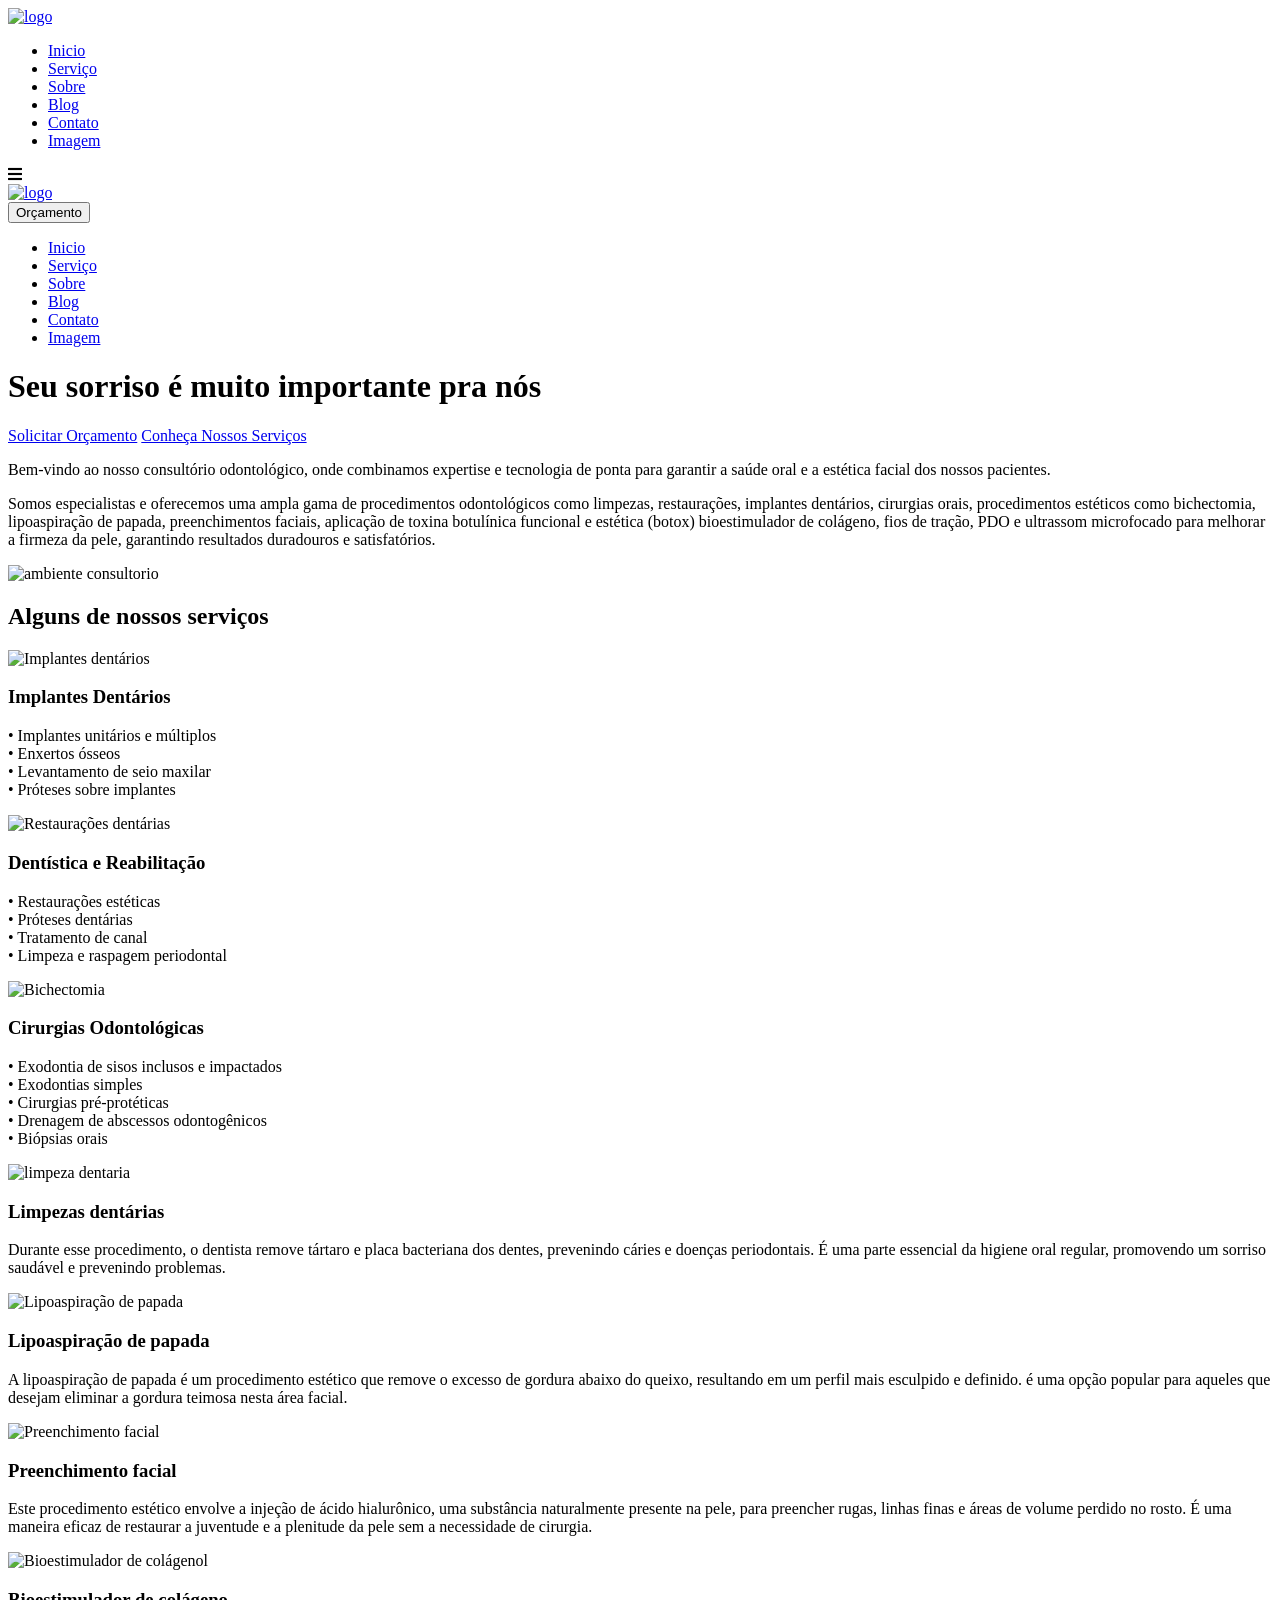
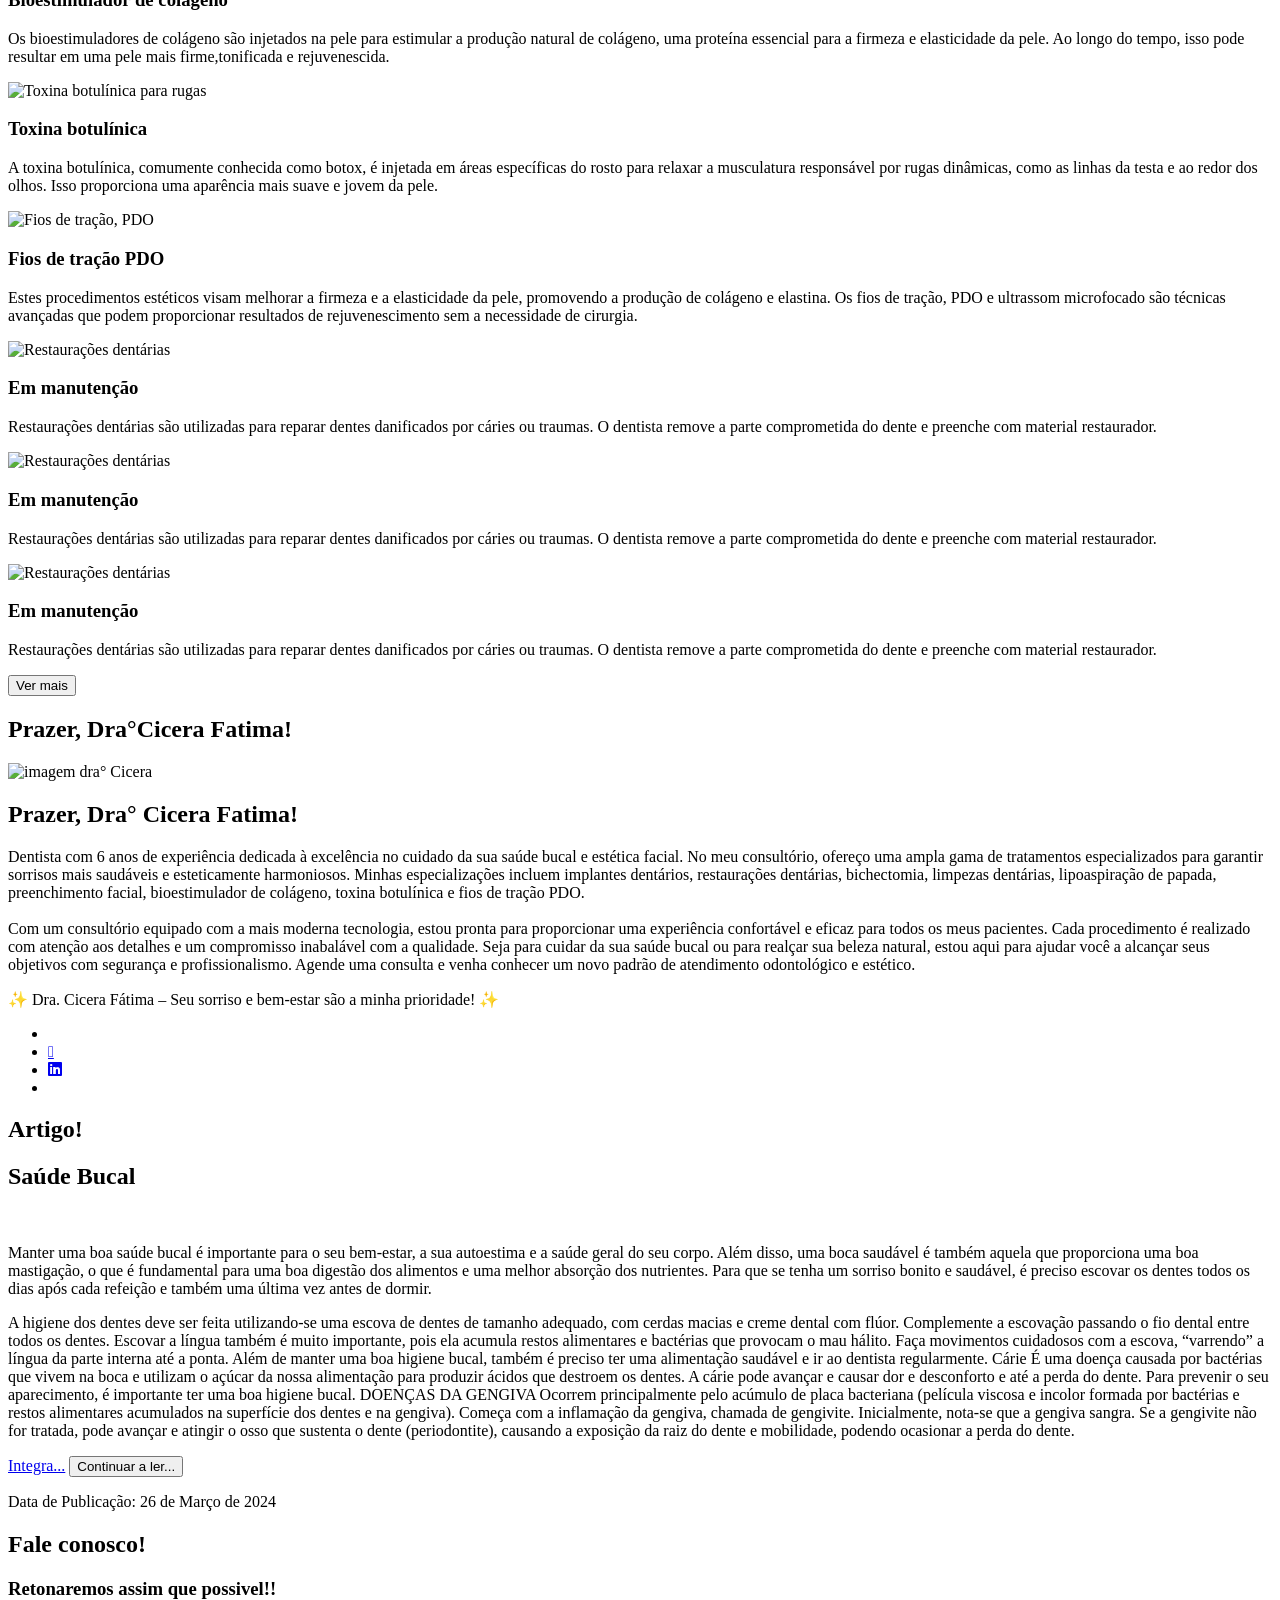
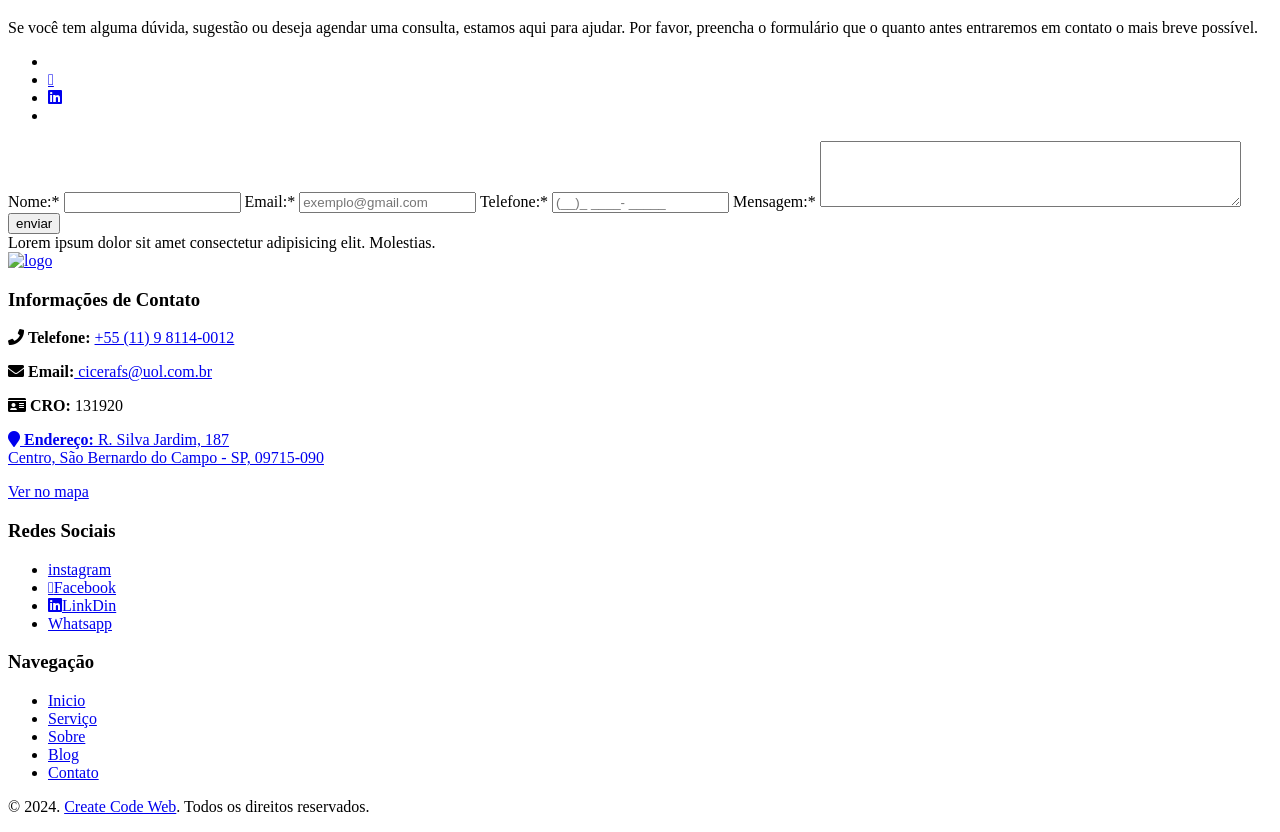
==== index.html @ 59c4f2d2 "Update fmt.Println message from 'Hello' to 'Goodbye'" ====
<!DOCTYPE html>
<html lang="pt-br">

<head>
    <meta charset="UTF-8">
    <meta name="language" content="Português">
    <meta name="viewport" content="width=device-width, initial-scale=1.0">
    <meta name="author" content="Nome do autor">
    <meta name="keywords" content="">
    <meta name="description" content="">
    <link rel="stylesheet" href="https://cdnjs.cloudflare.com/ajax/libs/font-awesome/5.15.4/css/all.min.css">
    <link rel="preconnect" href="https://fonts.googleapis.com">
    <link rel="preconnect" href="https://fonts.gstatic.com" crossorigin>
    <link rel="preconnect" href="https://fonts.googleapis.com">
    <link rel="preconnect" href="https://fonts.gstatic.com" crossorigin>
    <script src="https://kit.fontawesome.com/86950c299c.js" crossorigin="anonymous"></script>
    <link
        href="https://fonts.googleapis.com/css2?family=IBM+Plex+Serif:wght@400;600;700&family=Roboto:wght@400;500;700&display=swap"
        rel="stylesheet">
    <link rel="stylesheet" href="mainCss.css">
    <link rel="icon" href="faicon-nova.png" width="20" type="image/svg+xml">

    <title>Document</title>
</head>

<body>
    <header class="bg-header">
        <div class="header-corpo container">
            <div class="logo">
                <a href="index.html"><img src="logo-escrita-Preta.png" alt="logo" width=""></a>
            </div>
            <nav class="corpo-nav">
                <ul class="menu-desktop">
                    <li><a href="#inicio">Inicio</a></li>
                    <li><a href="#servico">Serviço</a></li>
                    <li><a href="#sobre">Sobre</a></li>
                    <li><a href="#blog">Blog</a></li>
                    <li><a href="#contato">Contato</a></li>
                    <li><a href="Imagens.html">Imagem</a></li>
                </ul>
            </nav>
            <div class="nave-zap-orc">
                <a href="https://wa.me/5511989687438?text=Olá vim através do site, gostaria de mais informações."
                    target="_blank"><i class="fa-brands fa-square-whatsapp fa-beat"></i></a>
            </div>
            <!-- Botão de alternância para menu mobile -->
        </div>
        <!-- Menu mobile -->
        <div class="menu-toggle">
            <i class="fas fa-bars"></i>
            <div class="logo">
                <a href="index.html"><img src="logo-escrita-Preta.png" alt="logo" width="48"></a>
            </div>
            <div class="nave-zap-orc">
                <a href="http://"><i class="fa-brands fa-square-whatsapp fa-beat"></i></a>
                <button class="botao-geral" type="button">Orçamento</button>
            </div>
        </div>
        <nav class="menu-mobile">
            <ul>
                <li><a href="#inicio">Inicio</a></li>
                <li><a href="#servico">Serviço</a></li>
                <li><a href="#sobre">Sobre</a></li>
                <li><a href="#blog">Blog</a></li>
                <li><a href="#contato">Contato</a></li>
				<li><a href="Imagens.html">Imagem</a></li>
            </ul>
        </nav>
    </header>
    <!-- fim do cabeçalho -->
    <main class="bg-inicio " id="inicio">
        <div class="corpo-inicio space-bottom">
            <div class="descri-inicio">
                <h1 class="titulo-p"><span class="cortext">Seu sorriso </span>é muito importante pra nós</h1>
                <div class="btns-inicio">
                    <a class="botao-geral orc" href="https://wa.me/5511989687438?text=Olá vim através do site, gostaria de mais informações." type="button">Solicitar Orçamento</a>
                    <a class="botao-geral serv" href="#servico" type="button" id="#servico">Conheça Nossos Serviços</a>
                </div>
                <div class="descricao-main">
                    <p class="paragrafo">Bem-vindo ao nosso consultório odontológico, onde combinamos expertise e tecnologia de ponta para garantir 
						a saúde oral e a estética facial dos nossos pacientes. 
                    </p>

                    <p class="paragrafo">
						Somos especialistas e oferecemos uma ampla gama de procedimentos odontológicos como limpezas, restaurações, implantes 
						dentários, cirurgias orais, procedimentos estéticos como bichectomia, lipoaspiração de papada, preenchimentos faciais, aplicação de 
						toxina botulínica funcional e estética (botox) bioestimulador de colágeno, 
						fios de tração, PDO e ultrassom microfocado para melhorar a firmeza da pele,  
						garantindo resultados duradouros e satisfatórios.
                    </p>
                </div>
            </div>
            <div class="imagem-inicio">
                <img src="novaInicio.png" alt="ambiente consultorio" width="800">
            </div>
        </div>
    </main>

    <section class="bg-servicos right-left-space" id="servico">
        <h2 class="titulo-s">Alguns de nossos serviços</h2>
        <div class="corpo-servico">
            <div class="card-servico">
                <div class="img-servico">
                    <img src="implante.jpeg" alt="Implantes dentários" width="150">
                </div>
                <h3 class="titulo-pequeno ">Implantes Dentários</h3>
                <p class="paragrafo">
                 •	Implantes unitários e múltiplos
                 <br>
	             •	Enxertos ósseos
                 <br>
	             •	Levantamento de seio maxilar
                 <br>
	             •	Próteses sobre implantes

                </p>
            </div>
            <div class="card-servico">
                <div class="img-servico">
                    <img src="Restaurações-dentárias02.jpeg" alt="Restaurações dentárias"
                        width="150">
                </div>
                <h3 class="titulo-pequeno ">Dentística e Reabilitação</h3>
                <p class="paragrafo">
                    •	Restaurações estéticas
                    <br>
                    •	Próteses dentárias
                    <br>
                    •	Tratamento de canal
                    <br>
                    •	Limpeza e raspagem periodontal
                </p>
            </div>
            <div class="card-servico spand">
                <div class="img-servico">
                    <img src="bichetomia01.jpeg" alt="Bichectomia" width="150">
                </div>
                <h3 class="titulo-pequeno ">Cirurgias Odontológicas</h3>
                <p class="paragrafo">
                    •	Exodontia de sisos inclusos e impactados
                    <br>
                    •	Exodontias simples
                    <br>
                    •	Cirurgias pré-protéticas
                    <br>
                    •	Drenagem de abscessos odontogênicos
                    <br>
                    •	Biópsias orais

                </p>
            </div>
            <div class="card-servico">
                <div class="img-servico">
                    <img src="Limpezas-dentárias01.jpeg" alt="limpeza dentaria" width="150">
                </div>
                <h3 class="titulo-pequeno ">Limpezas dentárias</h3>
                <p class="paragrafo ">
                    Durante esse procedimento, o dentista remove tártaro e placa
                    bacteriana dos dentes, prevenindo cáries e doenças
                    periodontais. É uma parte essencial da higiene oral regular,
                    promovendo um sorriso saudável e prevenindo problemas.
                </p>
            </div>
            <div class="card-servico">
                <div class="img-servico">
                    <img src="lipodepapada.jpeg" alt="Lipoaspiração de papada" width="150">
                </div>
                <h3 class="titulo-pequeno ">Lipoaspiração de papada</h3>
                <p class="paragrafo">
                    A lipoaspiração de papada é um procedimento
                    estético que remove o excesso de gordura
                    abaixo do queixo, resultando em um
                    perfil mais esculpido e definido.
                    é uma opção popular para aqueles que desejam
                    eliminar a gordura teimosa nesta área facial.
                </p>
            </div>
            <div class="card-servico spand">
                <div class="img-servico">
                    <img src="preenchimento-facial.jpeg" alt="Preenchimento facial" width="150">
                </div>
                <h3 class="titulo-pequeno ">Preenchimento facial</h3>
                <p class="paragrafo">
                    Este procedimento estético envolve a injeção de
                    ácido hialurônico, uma substância naturalmente
                    presente na pele, para preencher rugas, linhas
                    finas e áreas de volume perdido no rosto. É uma
                    maneira eficaz de restaurar a juventude e a
                    plenitude da pele sem a necessidade de cirurgia.
                </p>
            </div>



            <div class="card-servico">
                <div class="img-servico">
                    <img src="bichetomia01.jpeg" alt="Bioestimulador de colágenol"
                        width="150">
                </div>
                <h3 class="titulo-pequeno ">Bioestimulador de colágeno</h3>
                <p class="paragrafo">
                    Os bioestimuladores de colágeno são injetados na
                    pele para estimular a produção natural de colágeno,
                    uma proteína essencial para a firmeza e elasticidade
                    da pele. Ao longo do tempo, isso pode resultar em
                    uma pele mais firme,tonificada e rejuvenescida.
                </p>
            </div>
            <div class="card-servico">
                <div class="img-servico">
                    <img src="Toxina-botulínica-rugas.jpeg" alt="Toxina botulínica para rugas"
                        width="150">
                </div>
                <h3 class="titulo-pequeno ">Toxina botulínica</h3>
                <p class="paragrafo">
                    A toxina botulínica, comumente conhecida como botox, é
                    injetada em áreas específicas do rosto para relaxar a
                    musculatura responsável por rugas dinâmicas, como as
                    linhas da testa e ao redor dos olhos. Isso proporciona
                    uma aparência mais suave e jovem da pele.
                </p>
            </div>
            <div class="card-servico ">
                <div class="img-servico">
                    <img src="Fios-de-tração-PDO.jpeg" alt="Fios de tração, PDO" width="150">
                </div>
                <h3 class="titulo-pequeno ">Fios de tração PDO</h3>
                <p class="paragrafo">
                    Estes procedimentos estéticos visam melhorar a firmeza
                    e a elasticidade da pele, promovendo a produção de colágeno e
                    elastina. Os fios de tração, PDO e ultrassom microfocado
                    são técnicas avançadas que podem proporcionar resultados de
                    rejuvenescimento sem a necessidade de cirurgia.
                </p>
            </div>

            <div class="card-servico">
                <div class="img-servico">
                    <img src="Restaurações-dentárias02.jpeg" alt="Restaurações dentárias"
                        width="150">
                </div>
                <h3 class="titulo-pequeno ">Em manutenção</h3>
                <p class="paragrafo">
                    Restaurações dentárias são utilizadas para reparar dentes
                    danificados por cáries ou traumas. O dentista remove a parte
                    comprometida do dente e preenche com material restaurador.
                </p>
            </div>
            <div class="card-servico">
                <div class="img-servico">
                    <img src="Restaurações-dentárias02.jpeg" alt="Restaurações dentárias"
                        width="150">
                </div>
                <h3 class="titulo-pequeno ">Em manutenção</h3>
                <p class="paragrafo">
                    Restaurações dentárias são utilizadas para reparar dentes
                    danificados por cáries ou traumas. O dentista remove a parte
                    comprometida do dente e preenche com material restaurador.
                </p>
            </div>
            <div class="card-servico">
                <div class="img-servico">
                    <img src="Restaurações-dentárias02.jpeg" alt="Restaurações dentárias"
                        width="150">
                </div>
                <h3 class="titulo-pequeno ">Em manutenção</h3>
                <p class="paragrafo">
                    Restaurações dentárias são utilizadas para reparar dentes
                    danificados por cáries ou traumas. O dentista remove a parte
                    comprometida do dente e preenche com material restaurador.
                </p>
            </div>
        </div>
        <div class="centralizar">
            <button class="botao-geral btn-verMais" type="button">Ver mais</button>
        </div>
    </section>

    <section class="bg-sobre container" id="sobre">
        <h2 class="titulo-oculto">Prazer, Dra°<span class="cortext">Cicera Fatima!</span></h2>
        <div class="corpo-sobre">
            <div class="img-sobre">
                <img src="sobre2.jpg" alt="imagem dra° Cicera" width="377">
            </div>
            <div class="descri-sobre">
                <h2 class="titulo-s">Prazer, Dra° <span class="cortext">Cicera Fatima!</span></h2>
                <p class="paragrafo">
                Dentista com 6 anos de experiência dedicada à excelência no cuidado da sua saúde bucal e estética
                facial. No meu
                consultório, ofereço uma ampla gama de tratamentos especializados para garantir sorrisos mais saudáveis
                e esteticamente
                harmoniosos. Minhas especializações incluem implantes dentários, restaurações dentárias, bichectomia,
                limpezas
                dentárias, lipoaspiração de papada, preenchimento facial, bioestimulador de colágeno, toxina botulínica
                e fios de tração
                PDO.
                <br><br>
                Com um consultório equipado com a mais moderna tecnologia, estou pronta para proporcionar uma
                experiência confortável e
                eficaz para todos os meus pacientes. Cada procedimento é realizado com atenção aos detalhes e um
                compromisso inabalável
                com a qualidade. Seja para cuidar da sua saúde bucal ou para realçar sua beleza natural, estou aqui para
                ajudar você a
                alcançar seus objetivos com segurança e profissionalismo.

                Agende uma consulta e venha conhecer um novo padrão de atendimento odontológico e estético.</p>

                ✨ Dra. Cicera Fátima – Seu sorriso e bem-estar são a minha prioridade! ✨
                </p>
                <ul>
                    <li><a href="https://www.instagram.com/dra.cicera_f_santoss?igsh=NnhhcDN0b3cxbmVq"
                            target="_blank"><i class="fa-brands fa-square-instagram"></i></a></li>
                    <li><a href="https://m.facebook.com/cicera.fatimadossantos.3?locale=pt_BR" target="_blank"><i
                                class="fa-brands fa-facebook"></i></a></li>
                    <li><a href="https://www.linkedin.com/in/cicera-f%C3%A1tima-dos-santos-baa707191/?trk=public_profile_browsemap_profile-result-card_result-card_full-click&originalSubdomain=br"
                            target="_blank"><i class="fab fa-linkedin"></i></a></li>
                    <li><a href="https://wa.me/5511989687438?text=Olá vim através do site, gostaria de mais informações."
                            target="_blank"><i class="fa-brands fa-square-whatsapp"></i></a></li>
                </ul>
            </div>
        </div>
    </section>

    <section class="bg-blog container space-bottom" id="blog">
        <h2 class="titulo-s"><span class="cortext">Artigo!</span></h2>
        <article class="corpo-blog">
            <h2 class="titulo-s">Saúde Bucal</h2>
            <div class="img-blog">
                <img src="" alt="">
            </div>
            <div class="text-descr-blog">
                <p class="paragrafo">
                    Manter uma boa saúde bucal é importante para o seu bem-estar, a sua autoestima e a saúde geral do
                    seu corpo. Além disso,
                    uma boca saudável é também aquela que proporciona uma boa mastigação, o que é fundamental para uma
                    boa digestão dos
                    alimentos e uma melhor absorção dos nutrientes. Para que se tenha um sorriso bonito e saudável, é
                    preciso escovar os
                    dentes todos os dias após cada refeição e também uma última vez antes de dormir.</p>
                <p class="ocultar space-bottom paragrafo">
                    A higiene dos dentes deve ser feita utilizando-se uma escova de dentes de tamanho adequado, com
                    cerdas macias e creme
                    dental com flúor.

                    Complemente a escovação passando o fio dental entre todos os dentes.
                    Escovar a língua também é muito importante, pois ela acumula restos alimentares e bactérias que
                    provocam o mau hálito.
                    Faça movimentos cuidadosos com a escova, “varrendo” a língua da parte interna até a ponta. Além de
                    manter uma boa
                    higiene bucal, também é preciso ter uma alimentação saudável e ir ao dentista regularmente.
                    Cárie

                    É uma doença causada por bactérias que vivem na boca e utilizam o açúcar da nossa alimentação para
                    produzir ácidos que
                    destroem os dentes. A cárie pode avançar e causar dor e desconforto e até a perda do dente. Para
                    prevenir o seu
                    aparecimento, é importante ter uma boa higiene bucal.

                    DOENÇAS DA GENGIVA
                    Ocorrem principalmente pelo acúmulo de placa bacteriana (película viscosa e incolor formada por
                    bactérias e restos
                    alimentares acumulados na superfície dos dentes e na gengiva). Começa com a inflamação da gengiva,
                    chamada de gengivite.
                    Inicialmente, nota-se que a gengiva sangra. Se a gengivite não for tratada, pode avançar e atingir o
                    osso que sustenta o
                    dente (periodontite), causando a exposição da raiz do dente e mobilidade, podendo ocasionar a perda
                    do dente.
                </p>
                <a href="https://www.gov.br/saude/pt-br/assuntos/saude-de-a-a-z/s/saude-da-pessoa-idosa/saude-bucal"
                    target="_blank"><span class="cortext">Integra...</span></a>

                <button id="btn-blog" class="botao-geral space-bottom" type="button">Continuar a ler...</button>
            </div>
            <p id="data-plubli">Data de Publicação: <time datetime="2024-03-26">26 de Março de 2024</time></p>
        </article>
    </section>

    <section class="bg-contato" id="contato">
        <h2 class="titulo-s ">Fale conosco!</h2>
        <div class="corpo-contato space-bottom">
            <div class="descricao-contato">
                <h3 class="titulo-pequeno ">Retonaremos assim que possivel!!</h3>
                <p class="paragrafo">
                    Se você tem alguma dúvida, sugestão ou deseja agendar uma consulta, estamos aqui para ajudar. Por
                    favor, preencha o
                    formulário que o quanto antes entraremos em contato o mais breve possível.
                </p>

                <ul>
                    <li><a href="https://www.instagram.com/dra.cicera_f_santoss?igsh=NnhhcDN0b3cxbmVq"
                            target="_blank"><i class="fa-brands fa-square-instagram"></i></a></li>
                    <li><a href="https://m.facebook.com/cicera.fatimadossantos.3?locale=pt_BR" target="_blank"><i
                                class="fa-brands fa-facebook"></i></a></li>
                    <li><a href="https://www.linkedin.com/in/cicera-f%C3%A1tima-dos-santos-baa707191/?trk=public_profile_browsemap_profile-result-card_result-card_full-click&originalSubdomain=br"
                            target="_blank"><i class="fab fa-linkedin"></i></a></li>
                    <li><a href="https://wa.me/5511989687438?text=Olá vim através do site, gostaria de mais informações."
                            target="_blank"><i class="fa-brands fa-square-whatsapp"></i></a></li>
                </ul>
            </div>

            <div class="bg-from">
                <form id="form-contato">
                    <label class="spandegrid-4" for="nome">Nome:*</label>
                    <input class="spandegrid-4" type="text" id="nome" name="Nome" required>

                    <label class="spandegrid-4" for="email">Email:*</label>
                    <input class="spandegrid-4" type="email" id="email" name="Email" placeholder="exemplo@gmail.com"
                        required>

                    <label class="spandegrid-3" for="telefone">Telefone:*</label>
                    <input class="spandegrid-3" type="tel" id="telefone" name="Telefone" required
                        placeholder="(__)_ ____- _____" maxlength="11">

                    <label class="spandegrid-4" for="mensagem">Mensagem:*</label>
                    <textarea class="spandegrid-4" id="mensagem" name="Mensagem" rows="4" cols="50" maxlength="200"
                        required></textarea>
                    <button id="btn-from-contato" class="spandegrid-4 botao-geral" type="submit" value="Enviar"> enviar
                        <!-- <img src="../img/loadAzul.png" alt="loading"> -->
                    </button>
                </form>
            </div>
        </div>
        <!-- Link para a página de agradecimento -->
        <div class="resposta-from">Lorem ipsum dolor sit amet consectetur adipisicing elit. Molestias.</div>
    </section>
    <footer>
        <div class="bg-footer">
            <div class="log-img">
                <a href="index.html">
                    <img src="logo-escrita-Preta.png" width="80" alt="logo">
                </a>
            </div>
            <div class="footer-corpo space-bottom">
                <div class="footer-info">
                    <h3 class="titulo-pequeno">Informações de Contato</h3>
                    <p class="paragrafo"><i class="fas fa-phone"></i> <strong>Telefone:</strong> <a
                            href="tel:+55123456789">+55 (11) 9 8114-0012</a></p>
                    <p class="paragrafo"><i class="fas fa-envelope"></i> <strong>Email:</strong><a
                            href="mailto:cicerafs@uol.com.br?subject=Mais informações&body=Olá"> cicerafs@uol.com.br</a>
                    </p>
                    <p class="paragrafo"><i class="fas fa-id-card"></i> <strong>CRO:</strong> 131920</p>
                    <a href="https://www.google.com.br/maps/place/R.+Silva+Jardim,+187+-+Centro,+S%C3%A3o+Bernardo+do+Campo+-+SP,+09715-090/@-23.7140009,-46.5497312,16.76z/data=!4m6!3m5!1s0x94ce4185cc0b07a7:0x3520ed67d87765c8!8m2!3d-23.7140045!4d-46.5473084!16s%2Fg%2F11g8bg7d89?entry=ttu"
                        target="_blank">
                        <p class="paragrafo"><i class="fas fa-map-marker local"></i> <strong> Endereço:</strong> R. Silva
                            Jardim, 187 <br>Centro, São Bernardo do Campo - SP, 09715-090</p><span class="cortext">Ver
                            no mapa</span>
                    </a>
                </div>

                <div class="footer-redes-sociais container">
                    <h3 class="titulo-pequeno">Redes Sociais</h3>
                    <ul class="redes-sociais-lista">
                        <li><a href="https://www.instagram.com/dra.cicera_f_santoss?igsh=NnhhcDN0b3cxbmVq"
                                target="_blank"><i class="fa-brands fa-square-instagram"></i>instagram</a></li>
                        <li><a href="https://m.facebook.com/cicera.fatimadossantos.3?locale=pt_BR" target="_blank"><i class="fa-brands fa-facebook"></i>Facebook</li>
                        <li><a href="https://www.linkedin.com/in/cicera-f%C3%A1tima-dos-santos-baa707191/?trk=public_profile_browsemap_profile-result-card_result-card_full-click&originalSubdomain=br"
                                target="_blank"><i class="fab fa-linkedin"></i>LinkDin</a></li>
                        <li><a href="https://wa.me/5511989687438?text=Olá vim através do site, gostaria de mais informações."
                                target="_blank"><i class="fa-brands fa-square-whatsapp"></i>Whatsapp</a></li>
                    </ul>
                </div>
                <div class="footer-nav space-bottom">
                    <h3 class="titulo-pequeno">Navegação</h3>
                    <ul>
                        <li><a href="#inicio">Inicio</a></li>
                        <li><a href="#servico">Serviço</a></li>
                        <li><a href="#sobre">Sobre</a></li>
                        <li><a href="#blog">Blog</a></li>
                        <li><a href="#contato">Contato</a></li>
                    </ul>
                </div>
            </div>
            <p class="autorais">
                © 2024. <a href="https://www.instagram.com/create_codeweb/?igsh=dzI0ZHcyNWZueW1u&utm_source=qr">Create
                    Code Web</a>. Todos os direitos reservados.
            </p>
        </div>
    </footer>

    <script type="module" src="main.js"></script>

</body>


</html
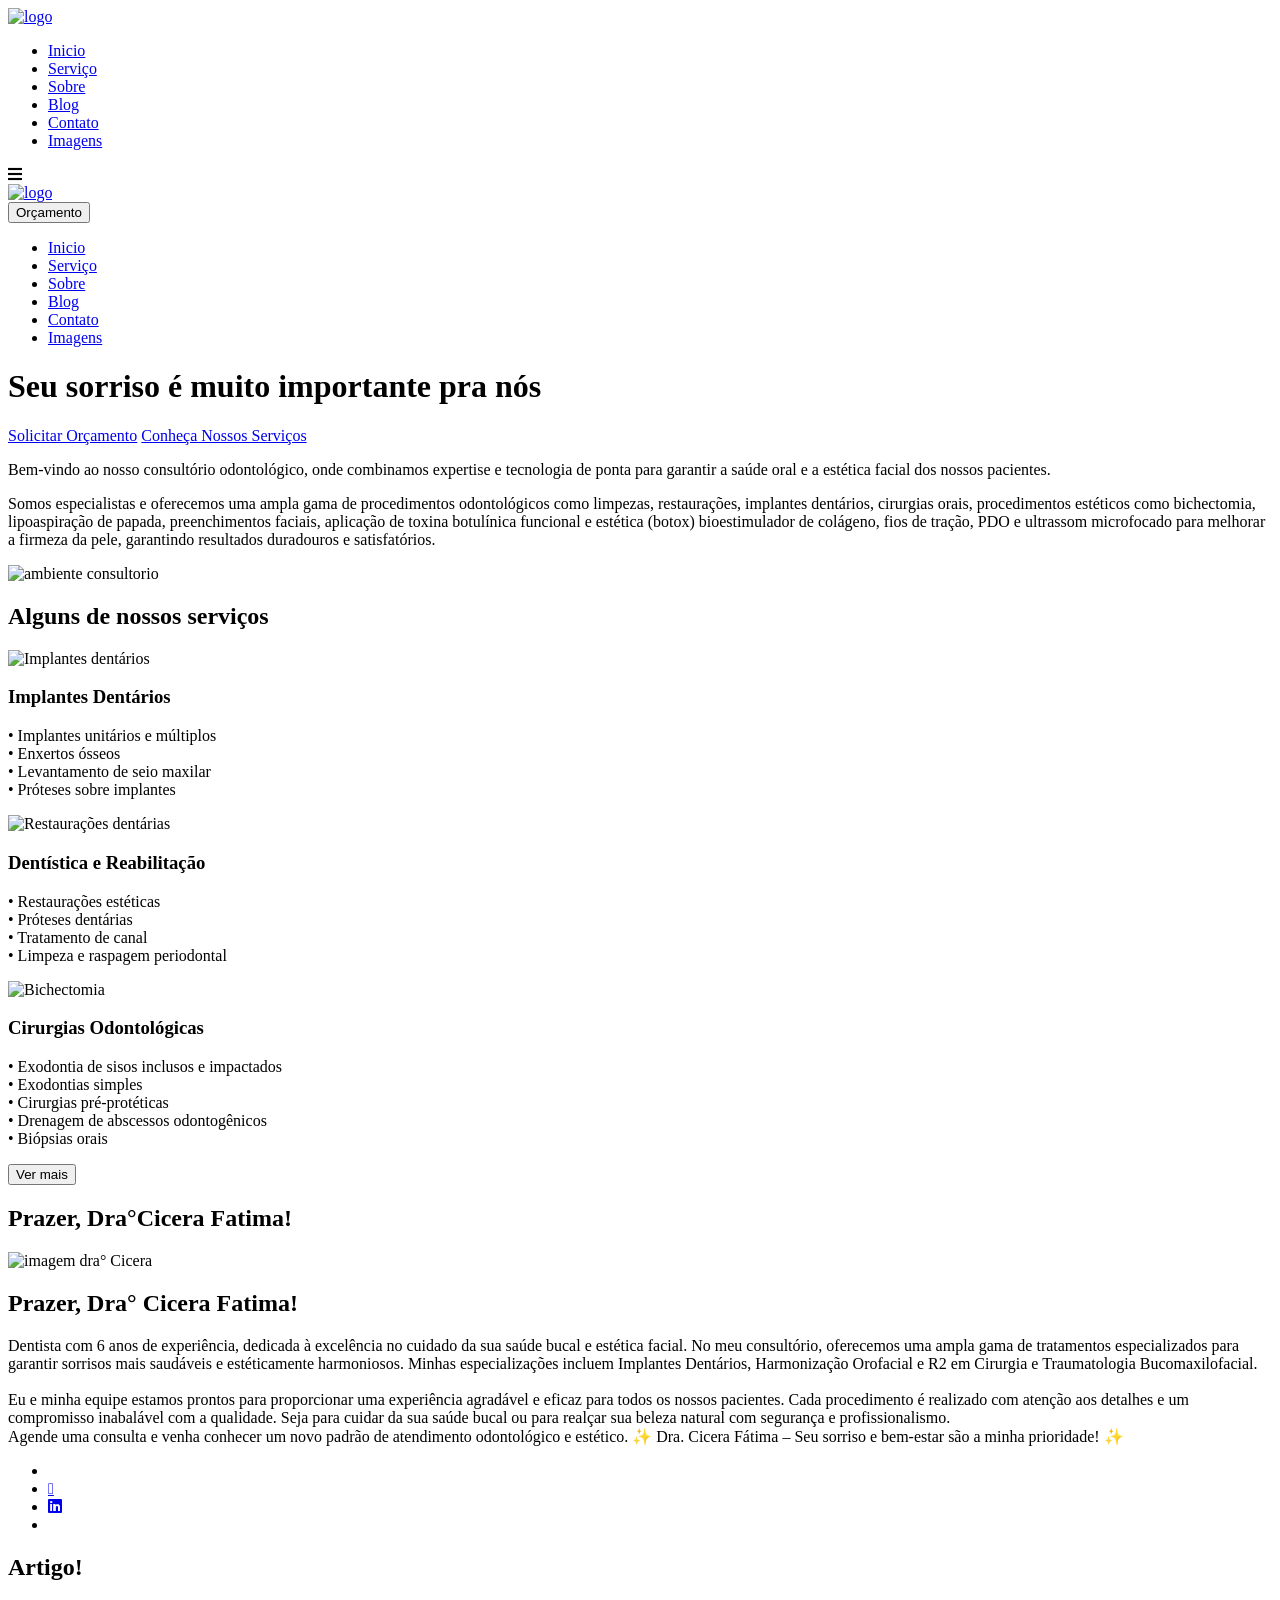
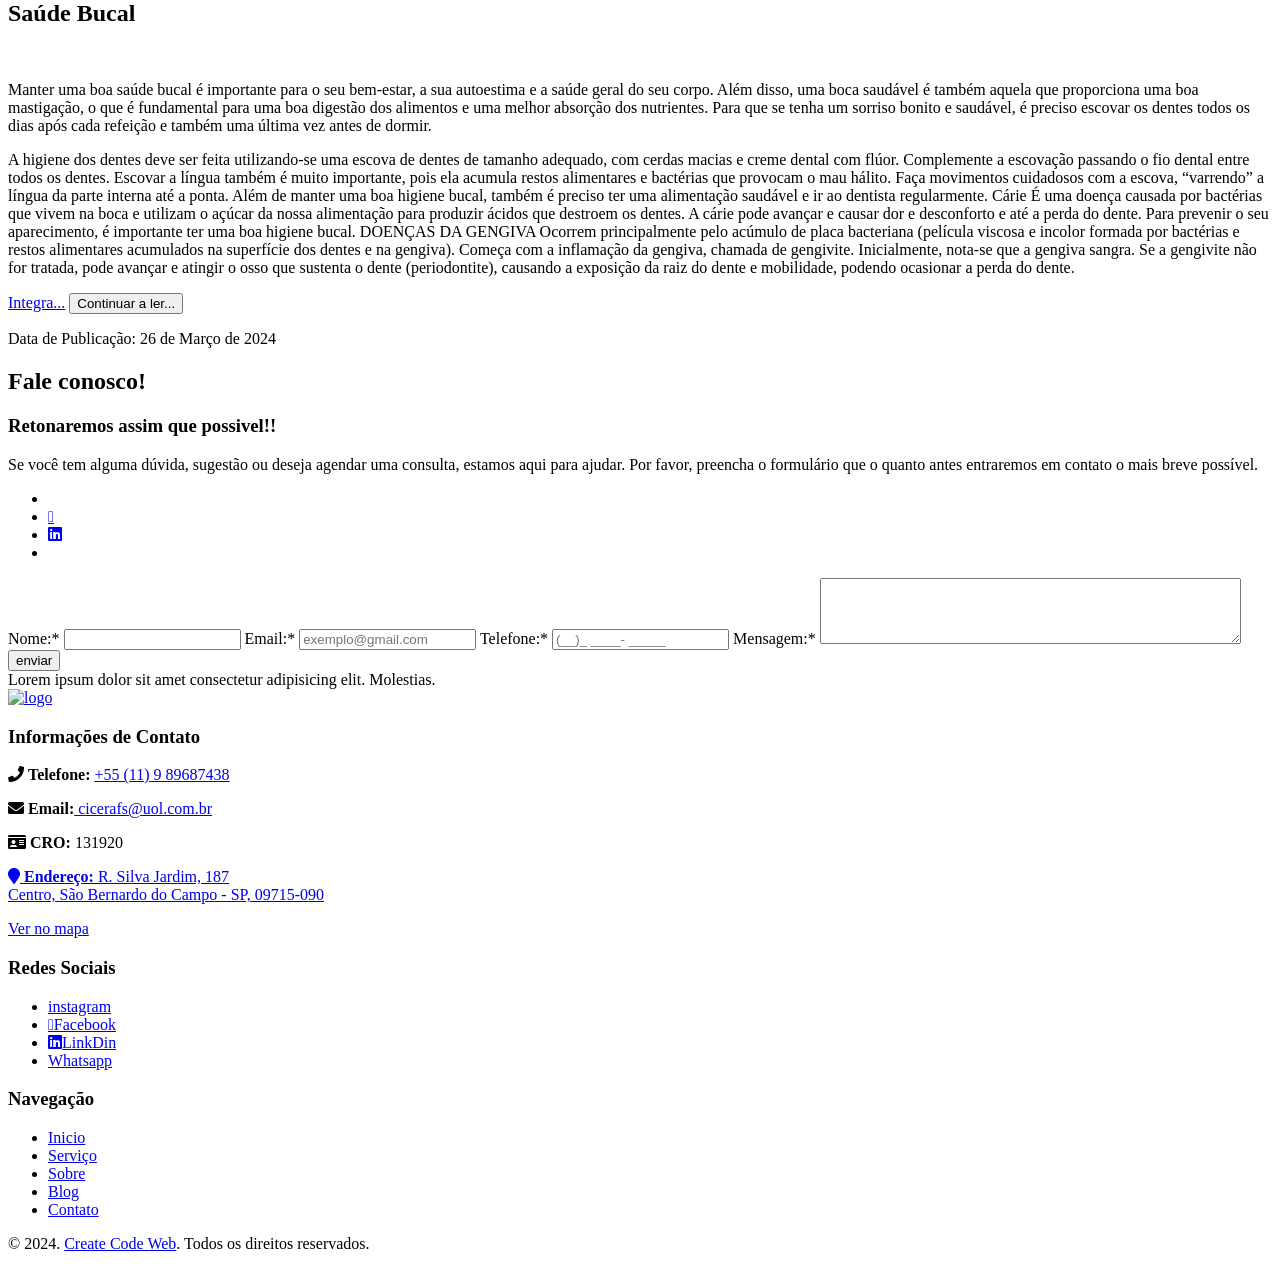
==== commit b2fb841b: "Update index.html" ====
--- a/index.html
+++ b/index.html
@@ -18,7 +18,7 @@
         href="https://fonts.googleapis.com/css2?family=IBM+Plex+Serif:wght@400;600;700&family=Roboto:wght@400;500;700&display=swap"
         rel="stylesheet">
     <link rel="stylesheet" href="mainCss.css">
-    <link rel="icon" href="faicon-nova.png" width="20" type="image/svg+xml">
+    <link rel="icon" href="img/faicon-nova.png" width="20" type="image/svg+xml">
 
     <title>Document</title>
 </head>
@@ -27,7 +27,7 @@
     <header class="bg-header">
         <div class="header-corpo container">
             <div class="logo">
-                <a href="index.html"><img src="logo-escrita-Preta.png" alt="logo" width=""></a>
+                <a href="index.html"><img src="img/logo-escrita-Preta.png" alt="logo" width=""></a>
             </div>
             <nav class="corpo-nav">
                 <ul class="menu-desktop">
@@ -36,7 +36,7 @@
                     <li><a href="#sobre">Sobre</a></li>
                     <li><a href="#blog">Blog</a></li>
                     <li><a href="#contato">Contato</a></li>
-                    <li><a href="Imagens.html">Imagem</a></li>
+                    <li><a href="/Imagens.html">Imagens</a></li>
                 </ul>
             </nav>
             <div class="nave-zap-orc">
@@ -49,10 +49,11 @@
         <div class="menu-toggle">
             <i class="fas fa-bars"></i>
             <div class="logo">
-                <a href="index.html"><img src="logo-escrita-Preta.png" alt="logo" width="48"></a>
+                <a href="index.html"><img src="img/logo-escrita-Preta.png" alt="logo" width="48"></a>
             </div>
             <div class="nave-zap-orc">
-                <a href="http://"><i class="fa-brands fa-square-whatsapp fa-beat"></i></a>
+                <a href="https://wa.me/5511989687438?text=Olá vim através do site, gostaria de mais informações."
+                    target="_blank"><i class="fa-brands fa-square-whatsapp fa-beat"></i></a>
                 <button class="botao-geral" type="button">Orçamento</button>
             </div>
         </div>
@@ -63,7 +64,7 @@
                 <li><a href="#sobre">Sobre</a></li>
                 <li><a href="#blog">Blog</a></li>
                 <li><a href="#contato">Contato</a></li>
-				<li><a href="Imagens.html">Imagem</a></li>
+                <li><a href="/Imagens.html">Imagens</a></li>
             </ul>
         </nav>
     </header>
@@ -77,21 +78,23 @@
                     <a class="botao-geral serv" href="#servico" type="button" id="#servico">Conheça Nossos Serviços</a>
                 </div>
                 <div class="descricao-main">
-                    <p class="paragrafo">Bem-vindo ao nosso consultório odontológico, onde combinamos expertise e tecnologia de ponta para garantir 
-						a saúde oral e a estética facial dos nossos pacientes. 
+                    <p class="paragrafo">Bem-vindo ao nosso consultório odontológico, 
+                        onde combinamos expertise e tecnologia de ponta para garantir a 
+                        saúde oral e a estética facial dos nossos pacientes. 
                     </p>
 
                     <p class="paragrafo">
-						Somos especialistas e oferecemos uma ampla gama de procedimentos odontológicos como limpezas, restaurações, implantes 
-						dentários, cirurgias orais, procedimentos estéticos como bichectomia, lipoaspiração de papada, preenchimentos faciais, aplicação de 
-						toxina botulínica funcional e estética (botox) bioestimulador de colágeno, 
-						fios de tração, PDO e ultrassom microfocado para melhorar a firmeza da pele,  
-						garantindo resultados duradouros e satisfatórios.
+                        Somos especialistas e oferecemos uma ampla gama de procedimentos odontológicos 
+                        como limpezas, restaurações, implantes dentários, cirurgias orais, procedimentos 
+                        estéticos como bichectomia, lipoaspiração de papada, preenchimentos faciais, aplicação de 
+                        toxina botulínica funcional e estética (botox) bioestimulador de colágeno, fios de tração, 
+                        PDO e ultrassom microfocado para melhorar a firmeza da pele,  garantindo resultados 
+                        duradouros e satisfatórios.
                     </p>
                 </div>
             </div>
             <div class="imagem-inicio">
-                <img src="novaInicio.png" alt="ambiente consultorio" width="800">
+                <img src="../img/novaInicio.png" alt="ambiente consultorio" width="800">
             </div>
         </div>
     </main>
@@ -101,7 +104,7 @@
         <div class="corpo-servico">
             <div class="card-servico">
                 <div class="img-servico">
-                    <img src="implante.jpeg" alt="Implantes dentários" width="150">
+                    <img src="../img/servicos-img/implante.jpeg" alt="Implantes dentários" width="150">
                 </div>
                 <h3 class="titulo-pequeno ">Implantes Dentários</h3>
                 <p class="paragrafo">
@@ -117,7 +120,7 @@
             </div>
             <div class="card-servico">
                 <div class="img-servico">
-                    <img src="Restaurações-dentárias02.jpeg" alt="Restaurações dentárias"
+                    <img src="../img/servicos-img/Restaurações-dentárias02.jpeg" alt="Restaurações dentárias"
                         width="150">
                 </div>
                 <h3 class="titulo-pequeno ">Dentística e Reabilitação</h3>
@@ -133,7 +136,7 @@
             </div>
             <div class="card-servico spand">
                 <div class="img-servico">
-                    <img src="bichetomia01.jpeg" alt="Bichectomia" width="150">
+                    <img src="../img/servicos-img/bichetomia01.jpeg" alt="Bichectomia" width="150">
                 </div>
                 <h3 class="titulo-pequeno ">Cirurgias Odontológicas</h3>
                 <p class="paragrafo">
@@ -151,7 +154,7 @@
             </div>
             <div class="card-servico">
                 <div class="img-servico">
-                    <img src="Limpezas-dentárias01.jpeg" alt="limpeza dentaria" width="150">
+                    <img src="../img/servicos-img/Limpezas-dentárias01.jpeg" alt="limpeza dentaria" width="150">
                 </div>
                 <h3 class="titulo-pequeno ">Limpezas dentárias</h3>
                 <p class="paragrafo ">
@@ -163,30 +166,26 @@
             </div>
             <div class="card-servico">
                 <div class="img-servico">
-                    <img src="lipodepapada.jpeg" alt="Lipoaspiração de papada" width="150">
+                    <img src="../img/servicos-img/lipodepapada.jpeg" alt="Lipoaspiração de papada" width="150">
                 </div>
                 <h3 class="titulo-pequeno ">Lipoaspiração de papada</h3>
                 <p class="paragrafo">
-                    A lipoaspiração de papada é um procedimento
-                    estético que remove o excesso de gordura
-                    abaixo do queixo, resultando em um
-                    perfil mais esculpido e definido.
-                    é uma opção popular para aqueles que desejam
-                    eliminar a gordura teimosa nesta área facial.
+                    A lipoaspiração de papada é um procedimento estético que remove o 
+                    excesso de gordura abaixo do queixo, resultando em um
+                    perfil mais esculpido e definido, é uma opção para quem 
+                    deseja eliminar a gordura nesta área facial.
                 </p>
             </div>
             <div class="card-servico spand">
                 <div class="img-servico">
-                    <img src="preenchimento-facial.jpeg" alt="Preenchimento facial" width="150">
+                    <img src="../img/servicos-img/preenchimento-facial.jpeg" alt="Preenchimento facial" width="150">
                 </div>
                 <h3 class="titulo-pequeno ">Preenchimento facial</h3>
                 <p class="paragrafo">
-                    Este procedimento estético envolve a injeção de
-                    ácido hialurônico, uma substância naturalmente
-                    presente na pele, para preencher rugas, linhas
-                    finas e áreas de volume perdido no rosto. É uma
-                    maneira eficaz de restaurar a juventude e a
-                    plenitude da pele sem a necessidade de cirurgia.
+                    Este procedimento estético envolve a injeção de ácido hialurônico, uma substância naturalmente presente em nosso
+                    organismo.
+                    Através de aplicações com esta substância recuperamos o volume perdido no rosto e realçamos a beleza facial.
+                    É uma maneira eficaz de restaurar a juventude e realçar a beleza natural sem a necessidade de cirurgia.
                 </p>
             </div>
 
@@ -194,35 +193,21 @@
 
             <div class="card-servico">
                 <div class="img-servico">
-                    <img src="bichetomia01.jpeg" alt="Bioestimulador de colágenol"
+                    <img src="../img/servicos-img/bichetomia01.jpeg" alt="Bioestimulador de colágenol"
                         width="150">
                 </div>
                 <h3 class="titulo-pequeno ">Bioestimulador de colágeno</h3>
                 <p class="paragrafo">
-                    Os bioestimuladores de colágeno são injetados na
-                    pele para estimular a produção natural de colágeno,
-                    uma proteína essencial para a firmeza e elasticidade
-                    da pele. Ao longo do tempo, isso pode resultar em
-                    uma pele mais firme,tonificada e rejuvenescida.
-                </p>
-            </div>
-            <div class="card-servico">
-                <div class="img-servico">
-                    <img src="Toxina-botulínica-rugas.jpeg" alt="Toxina botulínica para rugas"
-                        width="150">
-                </div>
-                <h3 class="titulo-pequeno ">Toxina botulínica</h3>
-                <p class="paragrafo">
-                    A toxina botulínica, comumente conhecida como botox, é
-                    injetada em áreas específicas do rosto para relaxar a
-                    musculatura responsável por rugas dinâmicas, como as
-                    linhas da testa e ao redor dos olhos. Isso proporciona
-                    uma aparência mais suave e jovem da pele.
-                </p>
-            </div>
+                    Os bioestimuladores de colágeno é um biomaterial injetável que estimula a produção natural 
+                    de colágeno, uma proteína
+                    essencial para a firmeza e elasticidade da pele.
+                    Ao longo do tempo, isso pode resultar em uma pele mais firme,tonificada e rejuvenescida.
+                </p>
+            </div>
+
             <div class="card-servico ">
                 <div class="img-servico">
-                    <img src="Fios-de-tração-PDO.jpeg" alt="Fios de tração, PDO" width="150">
+                    <img src="../img/servicos-img/Fios-de-tração-PDO.jpeg" alt="Fios de tração, PDO" width="150">
                 </div>
                 <h3 class="titulo-pequeno ">Fios de tração PDO</h3>
                 <p class="paragrafo">
@@ -234,42 +219,6 @@
                 </p>
             </div>
 
-            <div class="card-servico">
-                <div class="img-servico">
-                    <img src="Restaurações-dentárias02.jpeg" alt="Restaurações dentárias"
-                        width="150">
-                </div>
-                <h3 class="titulo-pequeno ">Em manutenção</h3>
-                <p class="paragrafo">
-                    Restaurações dentárias são utilizadas para reparar dentes
-                    danificados por cáries ou traumas. O dentista remove a parte
-                    comprometida do dente e preenche com material restaurador.
-                </p>
-            </div>
-            <div class="card-servico">
-                <div class="img-servico">
-                    <img src="Restaurações-dentárias02.jpeg" alt="Restaurações dentárias"
-                        width="150">
-                </div>
-                <h3 class="titulo-pequeno ">Em manutenção</h3>
-                <p class="paragrafo">
-                    Restaurações dentárias são utilizadas para reparar dentes
-                    danificados por cáries ou traumas. O dentista remove a parte
-                    comprometida do dente e preenche com material restaurador.
-                </p>
-            </div>
-            <div class="card-servico">
-                <div class="img-servico">
-                    <img src="Restaurações-dentárias02.jpeg" alt="Restaurações dentárias"
-                        width="150">
-                </div>
-                <h3 class="titulo-pequeno ">Em manutenção</h3>
-                <p class="paragrafo">
-                    Restaurações dentárias são utilizadas para reparar dentes
-                    danificados por cáries ou traumas. O dentista remove a parte
-                    comprometida do dente e preenche com material restaurador.
-                </p>
-            </div>
         </div>
         <div class="centralizar">
             <button class="botao-geral btn-verMais" type="button">Ver mais</button>
@@ -280,32 +229,24 @@
         <h2 class="titulo-oculto">Prazer, Dra°<span class="cortext">Cicera Fatima!</span></h2>
         <div class="corpo-sobre">
             <div class="img-sobre">
-                <img src="sobre2.jpg" alt="imagem dra° Cicera" width="377">
+                <img src="../img/sobre2.jpg" alt="imagem dra° Cicera" width="377">
             </div>
             <div class="descri-sobre">
                 <h2 class="titulo-s">Prazer, Dra° <span class="cortext">Cicera Fatima!</span></h2>
                 <p class="paragrafo">
-                Dentista com 6 anos de experiência dedicada à excelência no cuidado da sua saúde bucal e estética
-                facial. No meu
-                consultório, ofereço uma ampla gama de tratamentos especializados para garantir sorrisos mais saudáveis
-                e esteticamente
-                harmoniosos. Minhas especializações incluem implantes dentários, restaurações dentárias, bichectomia,
-                limpezas
-                dentárias, lipoaspiração de papada, preenchimento facial, bioestimulador de colágeno, toxina botulínica
-                e fios de tração
-                PDO.
-                <br><br>
-                Com um consultório equipado com a mais moderna tecnologia, estou pronta para proporcionar uma
-                experiência confortável e
-                eficaz para todos os meus pacientes. Cada procedimento é realizado com atenção aos detalhes e um
-                compromisso inabalável
-                com a qualidade. Seja para cuidar da sua saúde bucal ou para realçar sua beleza natural, estou aqui para
-                ajudar você a
-                alcançar seus objetivos com segurança e profissionalismo.
-
-                Agende uma consulta e venha conhecer um novo padrão de atendimento odontológico e estético.</p>
-
-                ✨ Dra. Cicera Fátima – Seu sorriso e bem-estar são a minha prioridade! ✨
+                    Dentista com 6 anos de experiência, dedicada à excelência no cuidado da sua saúde bucal e 
+                    estética facial. No meu consultório, oferecemos uma ampla gama de tratamentos especializados 
+                    para garantir sorrisos mais saudáveis e estéticamente harmoniosos. Minhas especializações 
+                    incluem Implantes Dentários, Harmonização Orofacial e R2  em Cirurgia e Traumatologia Bucomaxilofacial.
+                    <br><br>
+                    Eu e minha equipe estamos prontos para proporcionar uma experiência agradável e eficaz para todos os nossos 
+                    pacientes. Cada procedimento é realizado com atenção aos detalhes e um compromisso inabalável 
+                    com a qualidade. Seja para cuidar da sua saúde bucal ou para realçar sua beleza natural com 
+                    segurança e profissionalismo. 
+                    <br>
+                    Agende uma consulta e venha conhecer um novo padrão de atendimento odontológico e estético.
+
+                    ✨ Dra. Cicera Fátima – Seu sorriso e bem-estar são a minha prioridade! ✨
                 </p>
                 <ul>
                     <li><a href="https://www.instagram.com/dra.cicera_f_santoss?igsh=NnhhcDN0b3cxbmVq"
@@ -427,14 +368,14 @@
         <div class="bg-footer">
             <div class="log-img">
                 <a href="index.html">
-                    <img src="logo-escrita-Preta.png" width="80" alt="logo">
+                    <img src="../img/logo-escrita-Preta.png" width="80" alt="logo">
                 </a>
             </div>
             <div class="footer-corpo space-bottom">
                 <div class="footer-info">
                     <h3 class="titulo-pequeno">Informações de Contato</h3>
                     <p class="paragrafo"><i class="fas fa-phone"></i> <strong>Telefone:</strong> <a
-                            href="tel:+55123456789">+55 (11) 9 8114-0012</a></p>
+                            href="tel:+5511989687438">+55 (11) 9 89687438</a></p>
                     <p class="paragrafo"><i class="fas fa-envelope"></i> <strong>Email:</strong><a
                             href="mailto:cicerafs@uol.com.br?subject=Mais informações&body=Olá"> cicerafs@uol.com.br</a>
                     </p>
@@ -481,12 +422,5 @@
 
 </body>
 
-
 </html
 
-
-
-
-
-
-
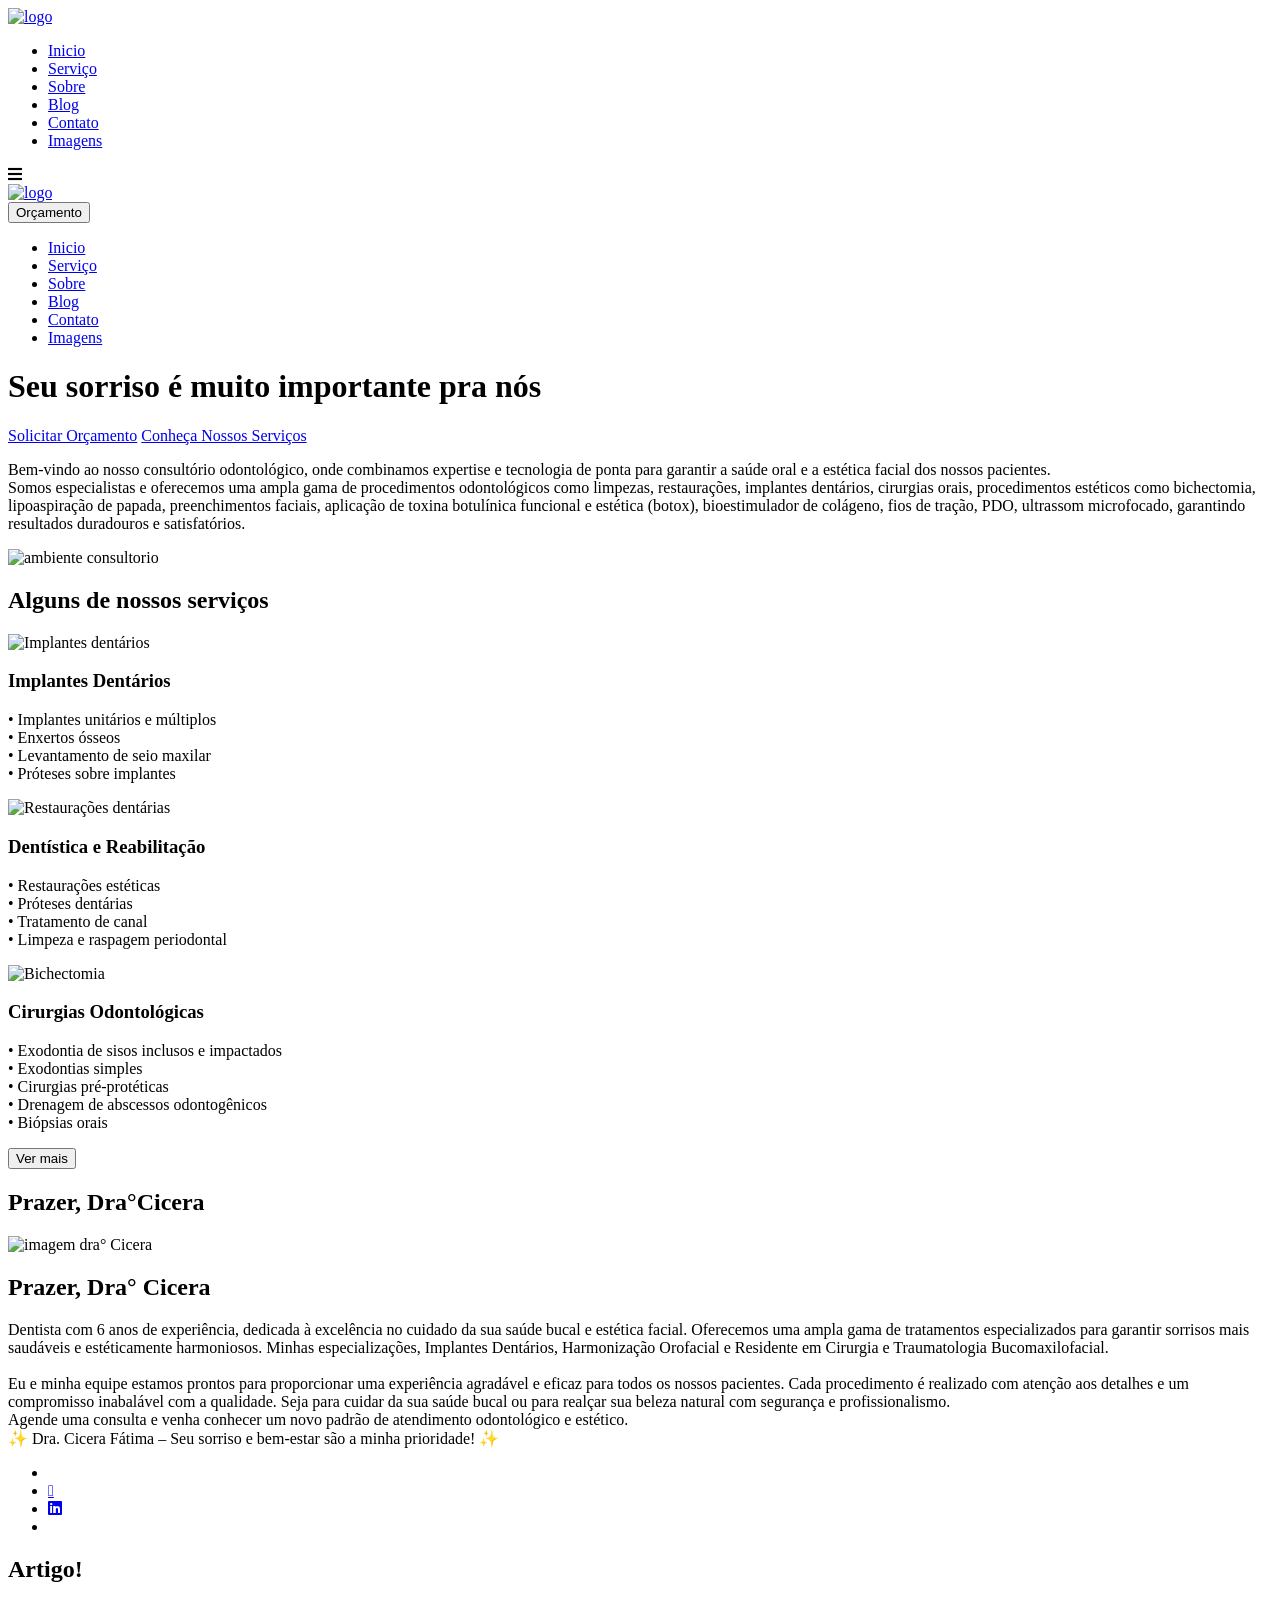
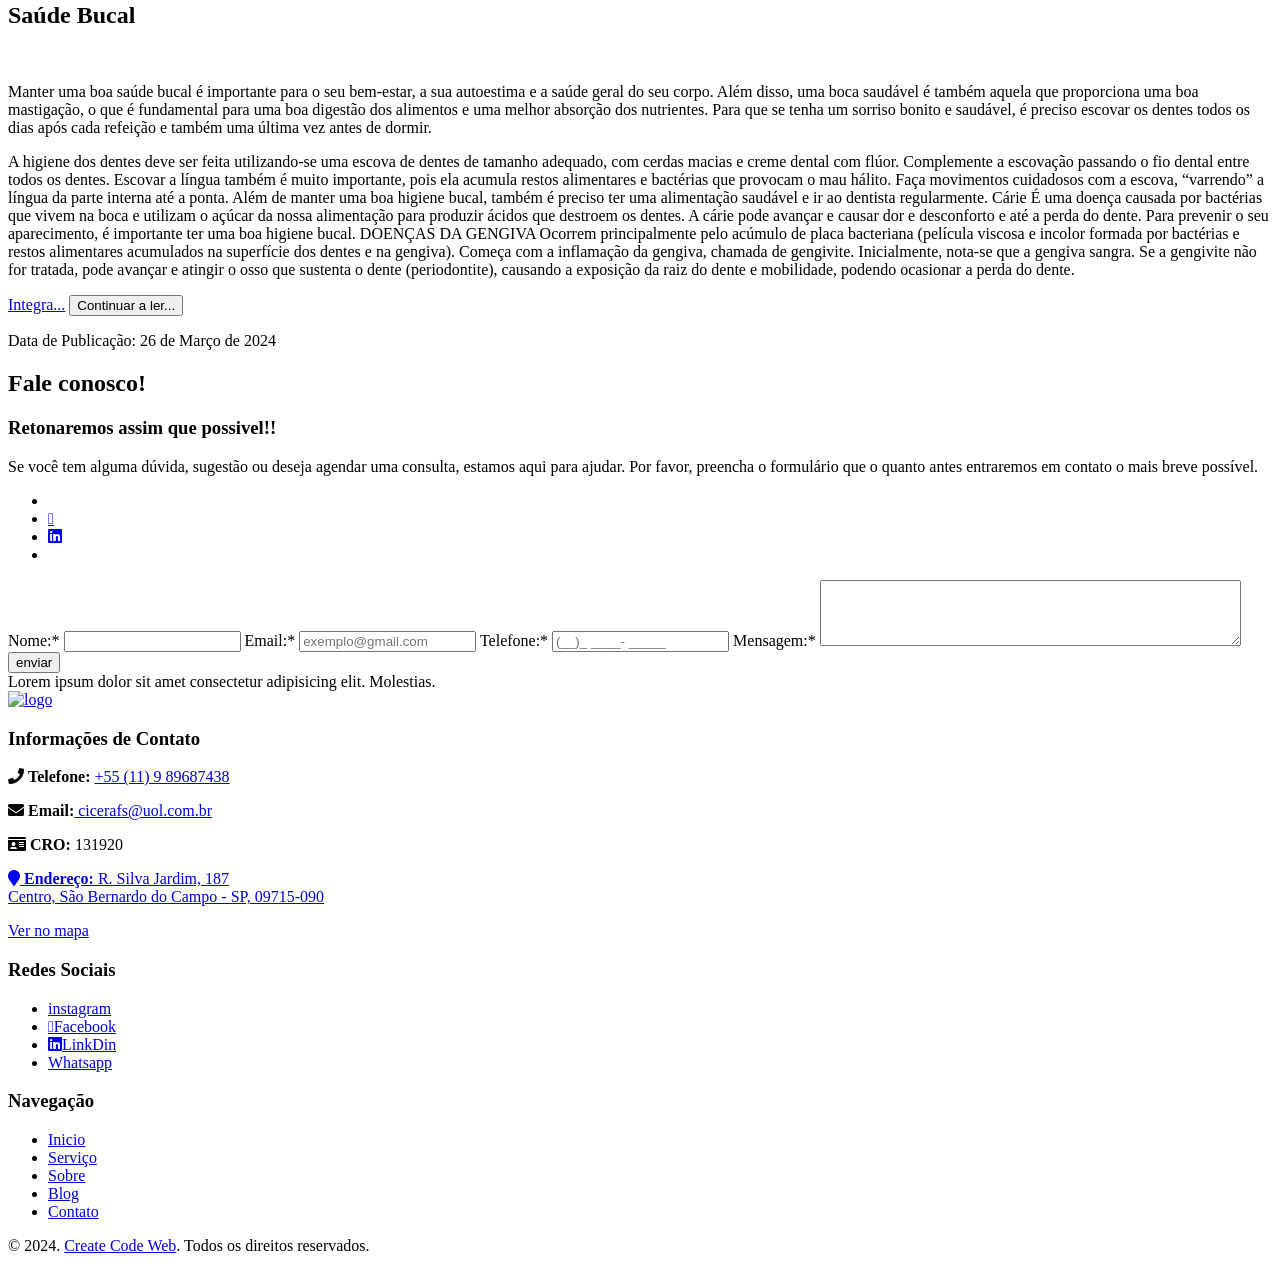
==== commit 88fbb638: "Update print statement from 'Hello' to 'Goodbye'" ====
--- a/index.html
+++ b/index.html
@@ -18,7 +18,7 @@
         href="https://fonts.googleapis.com/css2?family=IBM+Plex+Serif:wght@400;600;700&family=Roboto:wght@400;500;700&display=swap"
         rel="stylesheet">
     <link rel="stylesheet" href="mainCss.css">
-    <link rel="icon" href="img/faicon-nova.png" width="20" type="image/svg+xml">
+    <link rel="icon" href="faicon-nova.png" width="20" type="image/svg+xml">
 
     <title>Document</title>
 </head>
@@ -27,7 +27,7 @@
     <header class="bg-header">
         <div class="header-corpo container">
             <div class="logo">
-                <a href="index.html"><img src="img/logo-escrita-Preta.png" alt="logo" width=""></a>
+                <a href="index.html"><img src="logo-escrita-Preta.png" alt="logo" width=""></a>
             </div>
             <nav class="corpo-nav">
                 <ul class="menu-desktop">
@@ -36,7 +36,7 @@
                     <li><a href="#sobre">Sobre</a></li>
                     <li><a href="#blog">Blog</a></li>
                     <li><a href="#contato">Contato</a></li>
-                    <li><a href="/Imagens.html">Imagens</a></li>
+                    <li><a href="Imagens.html">Imagens</a></li>
                 </ul>
             </nav>
             <div class="nave-zap-orc">
@@ -49,7 +49,7 @@
         <div class="menu-toggle">
             <i class="fas fa-bars"></i>
             <div class="logo">
-                <a href="index.html"><img src="img/logo-escrita-Preta.png" alt="logo" width="48"></a>
+                <a href="index.html"><img src="logo-escrita-Preta.png" alt="logo" width="48"></a>
             </div>
             <div class="nave-zap-orc">
                 <a href="https://wa.me/5511989687438?text=Olá vim através do site, gostaria de mais informações."
@@ -64,7 +64,7 @@
                 <li><a href="#sobre">Sobre</a></li>
                 <li><a href="#blog">Blog</a></li>
                 <li><a href="#contato">Contato</a></li>
-                <li><a href="/Imagens.html">Imagens</a></li>
+                <li><a href="Imagens.html">Imagens</a></li>
             </ul>
         </nav>
     </header>
@@ -81,20 +81,18 @@
                     <p class="paragrafo">Bem-vindo ao nosso consultório odontológico, 
                         onde combinamos expertise e tecnologia de ponta para garantir a 
                         saúde oral e a estética facial dos nossos pacientes. 
-                    </p>
-
-                    <p class="paragrafo">
+                        <br>
                         Somos especialistas e oferecemos uma ampla gama de procedimentos odontológicos 
                         como limpezas, restaurações, implantes dentários, cirurgias orais, procedimentos 
                         estéticos como bichectomia, lipoaspiração de papada, preenchimentos faciais, aplicação de 
-                        toxina botulínica funcional e estética (botox) bioestimulador de colágeno, fios de tração, 
-                        PDO e ultrassom microfocado para melhorar a firmeza da pele,  garantindo resultados 
+                        toxina botulínica funcional e estética (botox), bioestimulador de colágeno, fios de tração, 
+                        PDO, ultrassom microfocado, garantindo resultados 
                         duradouros e satisfatórios.
                     </p>
                 </div>
             </div>
             <div class="imagem-inicio">
-                <img src="../img/novaInicio.png" alt="ambiente consultorio" width="800">
+                <img src="novaInicio.png" alt="ambiente consultorio" width="800">
             </div>
         </div>
     </main>
@@ -120,7 +118,7 @@
             </div>
             <div class="card-servico">
                 <div class="img-servico">
-                    <img src="../img/servicos-img/Restaurações-dentárias02.jpeg" alt="Restaurações dentárias"
+                    <img src="Restaurações-dentárias02.jpeg" alt="Restaurações dentárias"
                         width="150">
                 </div>
                 <h3 class="titulo-pequeno ">Dentística e Reabilitação</h3>
@@ -136,7 +134,7 @@
             </div>
             <div class="card-servico spand">
                 <div class="img-servico">
-                    <img src="../img/servicos-img/bichetomia01.jpeg" alt="Bichectomia" width="150">
+                    <img src="bichetomia01.jpeg" alt="Bichectomia" width="150">
                 </div>
                 <h3 class="titulo-pequeno ">Cirurgias Odontológicas</h3>
                 <p class="paragrafo">
@@ -154,7 +152,7 @@
             </div>
             <div class="card-servico">
                 <div class="img-servico">
-                    <img src="../img/servicos-img/Limpezas-dentárias01.jpeg" alt="limpeza dentaria" width="150">
+                    <img src="Limpezas-dentárias01.jpeg" alt="limpeza dentaria" width="150">
                 </div>
                 <h3 class="titulo-pequeno ">Limpezas dentárias</h3>
                 <p class="paragrafo ">
@@ -166,7 +164,7 @@
             </div>
             <div class="card-servico">
                 <div class="img-servico">
-                    <img src="../img/servicos-img/lipodepapada.jpeg" alt="Lipoaspiração de papada" width="150">
+                    <img src="lipodepapada.jpeg" alt="Lipoaspiração de papada" width="150">
                 </div>
                 <h3 class="titulo-pequeno ">Lipoaspiração de papada</h3>
                 <p class="paragrafo">
@@ -178,7 +176,7 @@
             </div>
             <div class="card-servico spand">
                 <div class="img-servico">
-                    <img src="../img/servicos-img/preenchimento-facial.jpeg" alt="Preenchimento facial" width="150">
+                    <img src="preenchimento-facial.jpeg" alt="Preenchimento facial" width="150">
                 </div>
                 <h3 class="titulo-pequeno ">Preenchimento facial</h3>
                 <p class="paragrafo">
@@ -193,7 +191,7 @@
 
             <div class="card-servico">
                 <div class="img-servico">
-                    <img src="../img/servicos-img/bichetomia01.jpeg" alt="Bioestimulador de colágenol"
+                    <img src="bichetomia01.jpeg" alt="Bioestimulador de colágenol"
                         width="150">
                 </div>
                 <h3 class="titulo-pequeno ">Bioestimulador de colágeno</h3>
@@ -207,7 +205,7 @@
 
             <div class="card-servico ">
                 <div class="img-servico">
-                    <img src="../img/servicos-img/Fios-de-tração-PDO.jpeg" alt="Fios de tração, PDO" width="150">
+                    <img src="Fios-de-tração-PDO.jpeg" alt="Fios de tração, PDO" width="150">
                 </div>
                 <h3 class="titulo-pequeno ">Fios de tração PDO</h3>
                 <p class="paragrafo">
@@ -226,18 +224,18 @@
     </section>
 
     <section class="bg-sobre container" id="sobre">
-        <h2 class="titulo-oculto">Prazer, Dra°<span class="cortext">Cicera Fatima!</span></h2>
+        <h2 class="titulo-oculto">Prazer, Dra°<span class="cortext">Cicera</span></h2>
         <div class="corpo-sobre">
             <div class="img-sobre">
-                <img src="../img/sobre2.jpg" alt="imagem dra° Cicera" width="377">
+                <img src="sobre2.jpg" alt="imagem dra° Cicera" width="377">
             </div>
             <div class="descri-sobre">
-                <h2 class="titulo-s">Prazer, Dra° <span class="cortext">Cicera Fatima!</span></h2>
+                <h2 class="titulo-s">Prazer, Dra° <span class="cortext">Cicera</span></h2>
                 <p class="paragrafo">
                     Dentista com 6 anos de experiência, dedicada à excelência no cuidado da sua saúde bucal e 
-                    estética facial. No meu consultório, oferecemos uma ampla gama de tratamentos especializados 
-                    para garantir sorrisos mais saudáveis e estéticamente harmoniosos. Minhas especializações 
-                    incluem Implantes Dentários, Harmonização Orofacial e R2  em Cirurgia e Traumatologia Bucomaxilofacial.
+                    estética facial. Oferecemos uma ampla gama de tratamentos especializados 
+                    para garantir sorrisos mais saudáveis e estéticamente harmoniosos. Minhas especializações,
+                    Implantes Dentários, Harmonização Orofacial e Residente em Cirurgia e Traumatologia Bucomaxilofacial.
                     <br><br>
                     Eu e minha equipe estamos prontos para proporcionar uma experiência agradável e eficaz para todos os nossos 
                     pacientes. Cada procedimento é realizado com atenção aos detalhes e um compromisso inabalável 
@@ -245,7 +243,7 @@
                     segurança e profissionalismo. 
                     <br>
                     Agende uma consulta e venha conhecer um novo padrão de atendimento odontológico e estético.
-
+                    <br>
                     ✨ Dra. Cicera Fátima – Seu sorriso e bem-estar são a minha prioridade! ✨
                 </p>
                 <ul>
@@ -424,3 +422,11 @@
 
 </html
 
+
+
+
+
+
+
+
+
